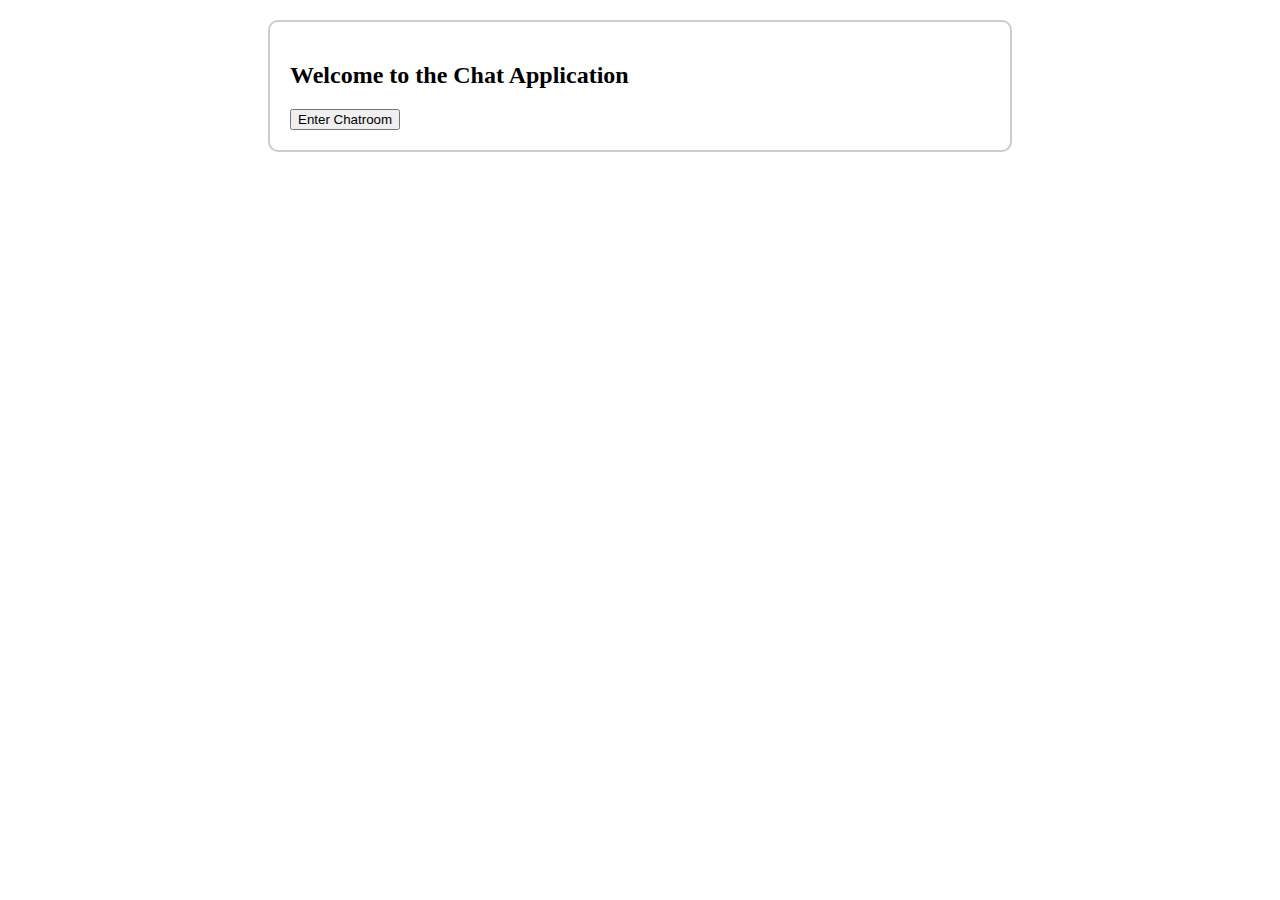
==== templates/home.html @ 3abd49c0 "made some changes to add a home screen and more functions will come soon" ====
<!DOCTYPE html>
<html lang="en">
<head>
    <meta charset="UTF-8">
    <title>Chat Application Home</title>
    <link rel="stylesheet" href="/static/styles.css">
</head>
<body>
    <div class="container home-container">
        <h2>Welcome to the Chat Application</h2>
        <div>
            <button onclick="window.location.href='/chatroom';">Enter Chatroom</button>
        </div>
    </div>
    <script src="/static/script.js"></script>
</body>
</html>
---- static/styles.css ----
/* Container - The box element*/
.container {
    max-width: 700px;
    margin: 20px auto;
    padding: 20px;
    border: 2px solid #ccc;
    border-radius: 10px;
}

/* Username Form */
.username-form form {
    margin-bottom: 20px;
    display: flex;
    align-items: center;
}

.username-form input[type="text"] {
    padding: 10px;
    border: 2px solid #007bff;
    border-radius: 5px;
    flex: .7;
}

.username-form button,
.message-input button {
    padding: 10px 20px;
    border: none;
    background-color: #007bff;
    color: white;
    border-radius: 5px;
    cursor: pointer;
    font-size: 16px;
    margin-left: 10px;
}


/* Message Input and Send Button */
.message-input {
    display: flex;
}

.message-input input[type="text"] {
    padding: 10px;
    border: 2px solid #007bff;
    border-radius: 5px;
    flex: .7;
}

.message-input button {
    padding: 10px 20px;
    border: none;
    background-color: #007bff;
    color: white;
    border-radius: 5px;
    cursor: pointer;
    font-size: 16px;
    margin-left: 10px;
}

/* Chat Messages */
.chat-messages ul {
    list-style-type: none;
    padding: 0;
}

.chat-messages .message {
    margin-bottom: 10px;
    padding: 10px;
    background-color: #f0f0f0;
    border-radius: 10px;
}
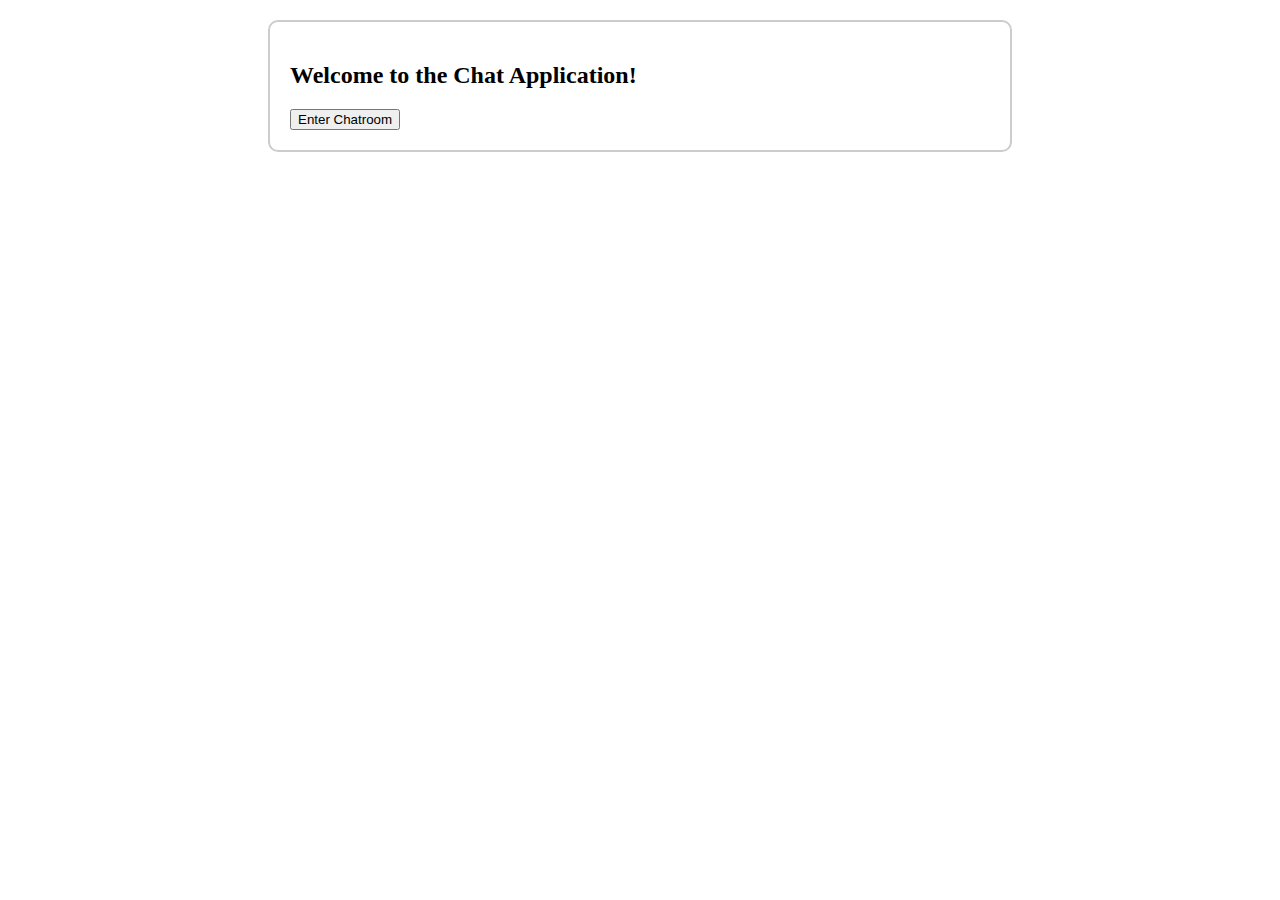
==== commit 4dbd1535: "small changes" ====
--- a/templates/home.html
+++ b/templates/home.html
@@ -7,7 +7,7 @@
 </head>
 <body>
     <div class="container home-container">
-        <h2>Welcome to the Chat Application</h2>
+        <h2>Welcome to the Chat Application!</h2>
         <div>
             <button onclick="window.location.href='/chatroom';">Enter Chatroom</button>
         </div>
--- a/static/styles.css
+++ b/static/styles.css
@@ -1,3 +1,4 @@
+
 /* Container - The box element*/
 .container {
     max-width: 700px;
@@ -39,23 +40,23 @@
     display: flex;
 }
 
-.message-input input[type="text"] {
-    padding: 10px;
-    border: 2px solid #007bff;
-    border-radius: 5px;
-    flex: .7;
-}
+    .message-input input[type="text"] {
+        padding: 10px;
+        border: 2px solid #007bff;
+        border-radius: 5px;
+        flex: .7;
+    }
 
-.message-input button {
-    padding: 10px 20px;
-    border: none;
-    background-color: #007bff;
-    color: white;
-    border-radius: 5px;
-    cursor: pointer;
-    font-size: 16px;
-    margin-left: 10px;
-}
+    .message-input button {
+        padding: 10px 20px;
+        border: none;
+        background-color: #007bff;
+        color: white;
+        border-radius: 5px;
+        cursor: pointer;
+        font-size: 16px;
+        margin-left: 10px;
+    }
 
 /* Chat Messages */
 .chat-messages ul {
@@ -63,6 +64,14 @@
     padding: 0;
 }
 
+.chat-messages li {
+    margin-bottom: 10px;
+    padding: 10px;
+    background-color: #20fff4b6;
+    border-radius: 10px;
+}
+
+
 .chat-messages .message {
     margin-bottom: 10px;
     padding: 10px;
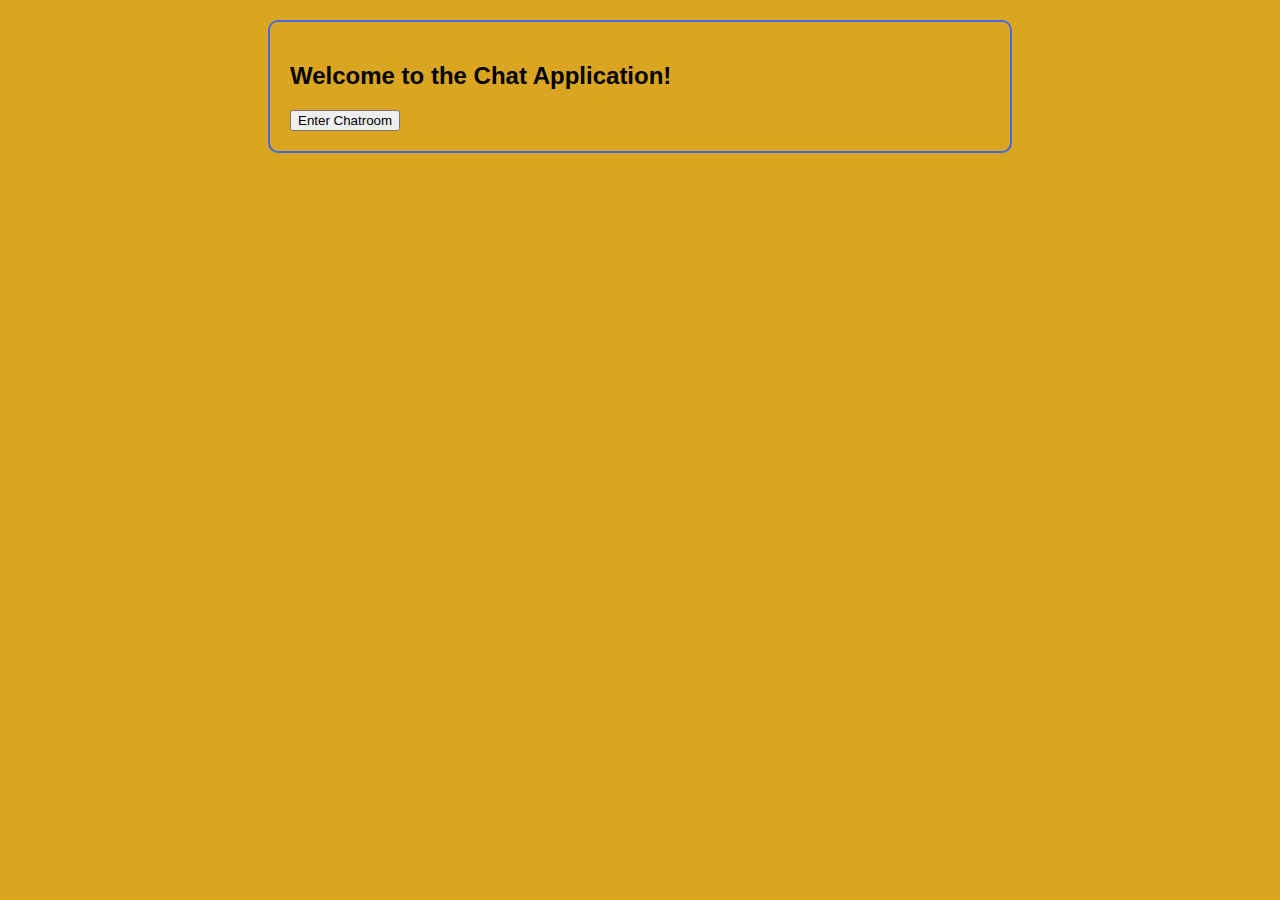
==== commit cb673dbb: "Changed Background Color and Edited Border" ====
--- a/templates/home.html
+++ b/templates/home.html
@@ -3,6 +3,12 @@
 <head>
     <meta charset="UTF-8">
     <title>Chat Application Home</title>
+    <style>
+        body{
+            background: goldenrod;
+            font-family: 'Segoe UI', Tahoma, Geneva, Verdana, sans-serif;
+        }
+    </style>
     <link rel="stylesheet" href="/static/styles.css">
 </head>
 <body>
--- a/static/styles.css
+++ b/static/styles.css
@@ -4,7 +4,7 @@
     max-width: 700px;
     margin: 20px auto;
     padding: 20px;
-    border: 2px solid #ccc;
+    border: 2px solid #4169e1;
     border-radius: 10px;
 }
 
@@ -20,6 +20,7 @@
     border: 2px solid #007bff;
     border-radius: 5px;
     flex: .7;
+    font-family: "consolas";
 }
 
 .username-form button,
@@ -32,6 +33,7 @@
     cursor: pointer;
     font-size: 16px;
     margin-left: 10px;
+    font-family: "consolas";
 }
 
 
@@ -45,6 +47,7 @@
         border: 2px solid #007bff;
         border-radius: 5px;
         flex: .7;
+        font-family: "consolas";
     }
 
     .message-input button {
@@ -56,6 +59,7 @@
         cursor: pointer;
         font-size: 16px;
         margin-left: 10px;
+        font-family: "consolas";
     }
 
 /* Chat Messages */
@@ -69,6 +73,7 @@
     padding: 10px;
     background-color: #20fff4b6;
     border-radius: 10px;
+    font-family: "consolas";
 }
 
 
@@ -77,4 +82,5 @@
     padding: 10px;
     background-color: #f0f0f0;
     border-radius: 10px;
+    font-family: "consolas";
 }
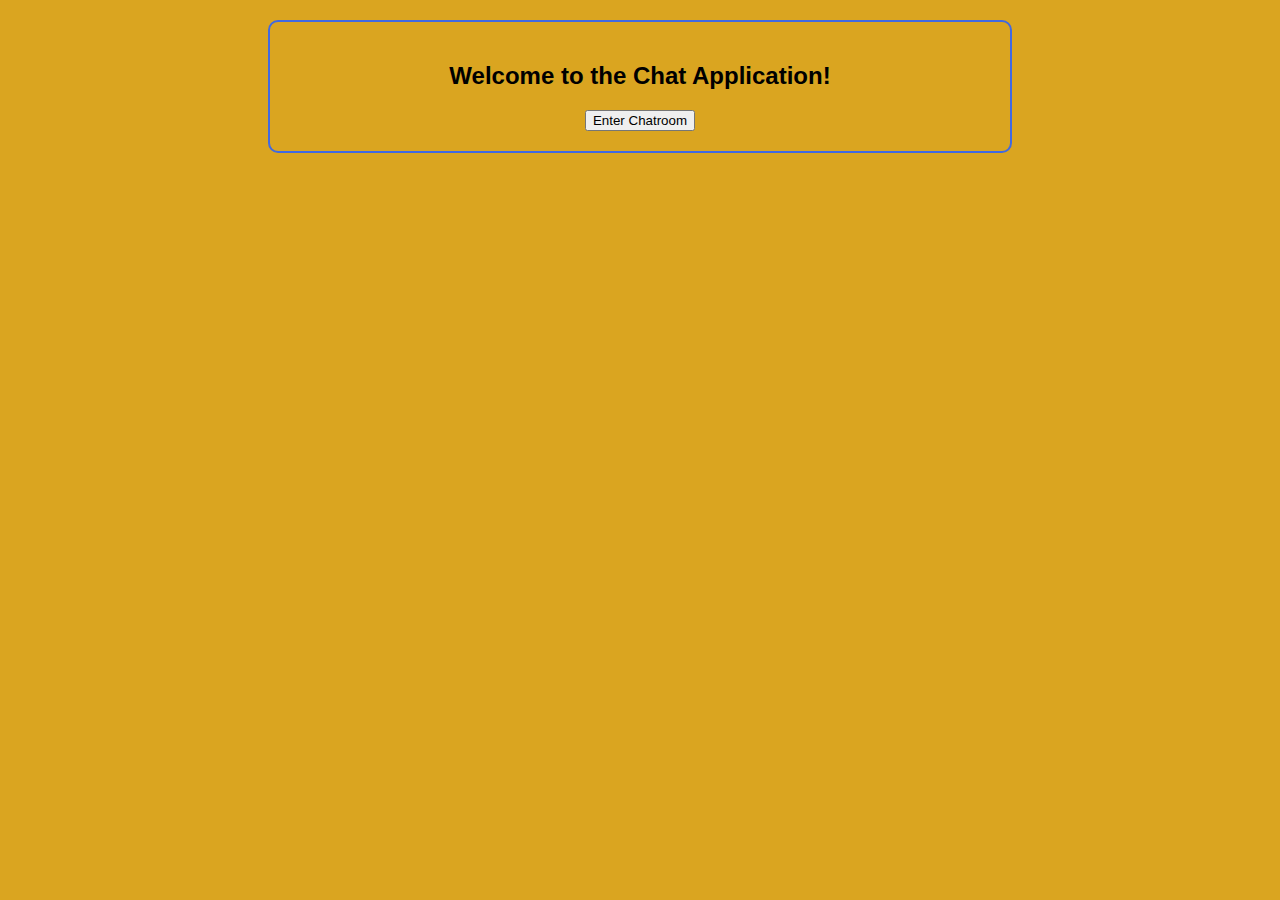
==== commit 3fb080b7: "Edited Containers, Changed Backgrounds" ====
--- a/templates/home.html
+++ b/templates/home.html
@@ -8,13 +8,16 @@
             background: goldenrod;
             font-family: 'Segoe UI', Tahoma, Geneva, Verdana, sans-serif;
         }
+        .buttoncenter{
+            text-align: center;
+        }
     </style>
     <link rel="stylesheet" href="/static/styles.css">
 </head>
 <body>
-    <div class="container home-container">
-        <h2>Welcome to the Chat Application!</h2>
-        <div>
+    <div class="container2">
+        <h2 style="text-align: center;">Welcome to the Chat Application!</h2>
+        <div class="buttoncenter">
             <button onclick="window.location.href='/chatroom';">Enter Chatroom</button>
         </div>
     </div>
--- a/static/styles.css
+++ b/static/styles.css
@@ -1,6 +1,15 @@
 
-/* Container - The box element*/
+/* Container - The box element for the chat messenger*/
 .container {
+    max-width: 700px;
+    margin: 20px auto;
+    padding: 20px;
+    border: 2px solid #a9e141;
+    border-radius: 10px;
+}
+
+/*Container2 - The box element for the Home Screen*/
+.container2 {
     max-width: 700px;
     margin: 20px auto;
     padding: 20px;
